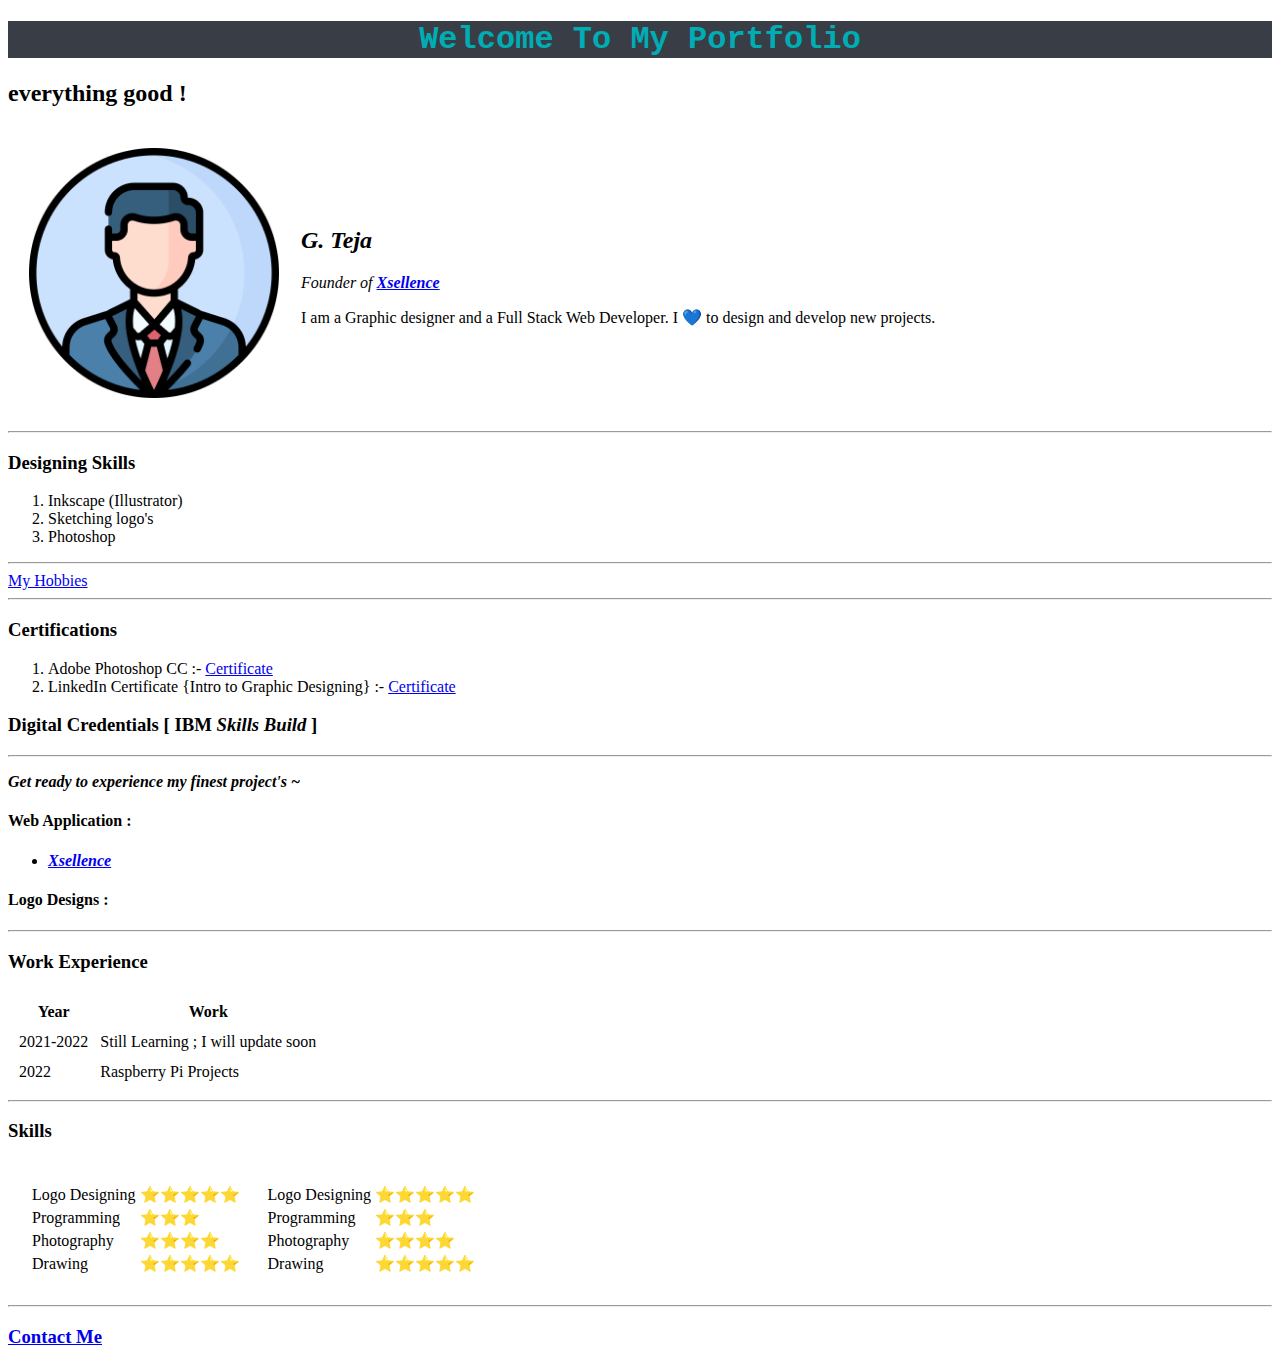
==== index.html @ 6988a021 "Add files via upload" ====
<!DOCTYPE html>
<html lang="en">
<head>
    <!-- Meta Elements :- Help to describe a web page content -->
    <!-- UTF :- Unicode -->
    <meta charset="UTF-8">
    <meta http-equiv="X-UA-Compatible" content="IE=edge">
    <meta name="viewport" content="width=device-width, initial-scale=1.0">
    <title>💙 My Portfolio Website</title>
    <style>
        h1 {
            color: #00ADB5;
            background-color: #393E46;
            font-family:'Courier New', Courier, monospace;
        }
    </style>
</head>

<body>

    <h1 style="text-align: center;">Welcome To My Portfolio</h1>
    <h2>everything good !</h2>
    
        <!-- This is profile -->
        <table cellspacing="20">
        <tr>
            <td><img src="images/profile.png" alt="profile" height="250"></td>
            <td><h2><em>G. Teja</em></h2>
                <p><em>Founder of <strong><a href="https://dev-xsallence.pantheonsite.io/" target="_main">Xsellence</a></strong></em></p>
                <p>I am a Graphic designer and a Full Stack Web Developer. I 💙 to design and develop new projects.</p></td>
        </tr>
        </table>
    
        <hr>

        <!-- This is a Category -->
        <h3>Designing Skills</h3>
        <ol type="1">
            <li>Inkscape (Illustrator)</li>
            <li>Sketching logo's</li>
            <li>Photoshop</li>
        </ol>
        <hr>

        <!-- Created a seperate page for hobbies -->
        <a href="/hobbies.html" target="_main">My Hobbies</a>
        <hr>
        
        <!-- This is a Category -->
        <h3>Certifications</h3>
        <ol type="1">
            <li>Adobe Photoshop CC :- <a href="Udemy.pdf" target="_main">Certificate</a></li>
            <li>LinkedIn Certificate {Intro to Graphic Designing} :- <a href="LinkedIn.pdf" target="_main">Certificate</a></li>
        </ol>

        <!-- This is a Category -->
        <h3>Digital Credentials [ IBM <em>Skills Build</em> ]</h3>
        <div data-iframe-width="150" data-iframe-height="270" data-share-badge-id="ac0fe89c-4e2e-4621-9084-b20be0940d63" data-share-badge-host="https://www.credly.com"></div><script type="text/javascript" async src="//cdn.credly.com/assets/utilities/embed.js"></script>
        <div data-iframe-width="150" data-iframe-height="270" data-share-badge-id="2e6111c5-3efe-4121-8711-81889ba018a3" data-share-badge-host="https://www.credly.com"></div><script type="text/javascript" async src="//cdn.credly.com/assets/utilities/embed.js"></script>
        <hr>
         
        <!-- Projects -->
        <p><em><b>Get ready to experience my finest project's ~</b></em></p>
         
        <h4>Web Application :</h4>
           <ul><li><h4><em><a href="https://dev-xsallence.pantheonsite.io/" target="_main">Xsellence</a></em></h4></li></ul>
           
        <h4>Logo Designs :</h4>
        <hr>
        
        <!-- This is a Table -->
        <h3>Work Experience</h3>
        <table cellspacing="10">
            <tr>
                <th>Year</th>
                <th>Work</th>
            </tr>
            <tr>
                <td>2021-2022</td>
                <td>Still Learning ; I will update soon</td>
            </tr>
            <tr>
                <td>2022</td>
                <td>Raspberry Pi Projects</td>
            </tr>
        </table>
        <hr>
         
        <!-- This is a Table -->
        <h3>Skills</h3>
        <table cellspacing="20">
                <tr>
                    <td>
                        <table>
                           <tr>
                            <td>Logo Designing</td>
                            <td>⭐⭐⭐⭐⭐</td>
                           </tr>
                           <tr>
                            <td>Programming</td>
                            <td>⭐⭐⭐</td>
                           </tr>
                           <tr>
                            <td>Photography</td>
                            <td>⭐⭐⭐⭐</td>
                           </tr>
                           <tr>
                            <td>Drawing</td>
                            <td>⭐⭐⭐⭐⭐</td>
                           </tr>
                        </table>
                     </td>
                    <td>
            <table>
                <tr>
                 <td>Logo Designing</td>
                 <td>⭐⭐⭐⭐⭐</td>
                </tr>
                <tr>
                 <td>Programming</td>
                 <td>⭐⭐⭐</td>
                </tr>
                <tr>
                 <td>Photography</td>
                 <td>⭐⭐⭐⭐</td>
                </tr>
                <tr>
                 <td>Drawing</td>
                 <td>⭐⭐⭐⭐⭐</td>
                </tr>
             </table>
                    </td>
                </tr>
        </table>
        <hr>


        <!-- contact.html -->
        <h3><a href="/contact.html" target="_main">Contact Me</a></h3>
        
</body>
</html>
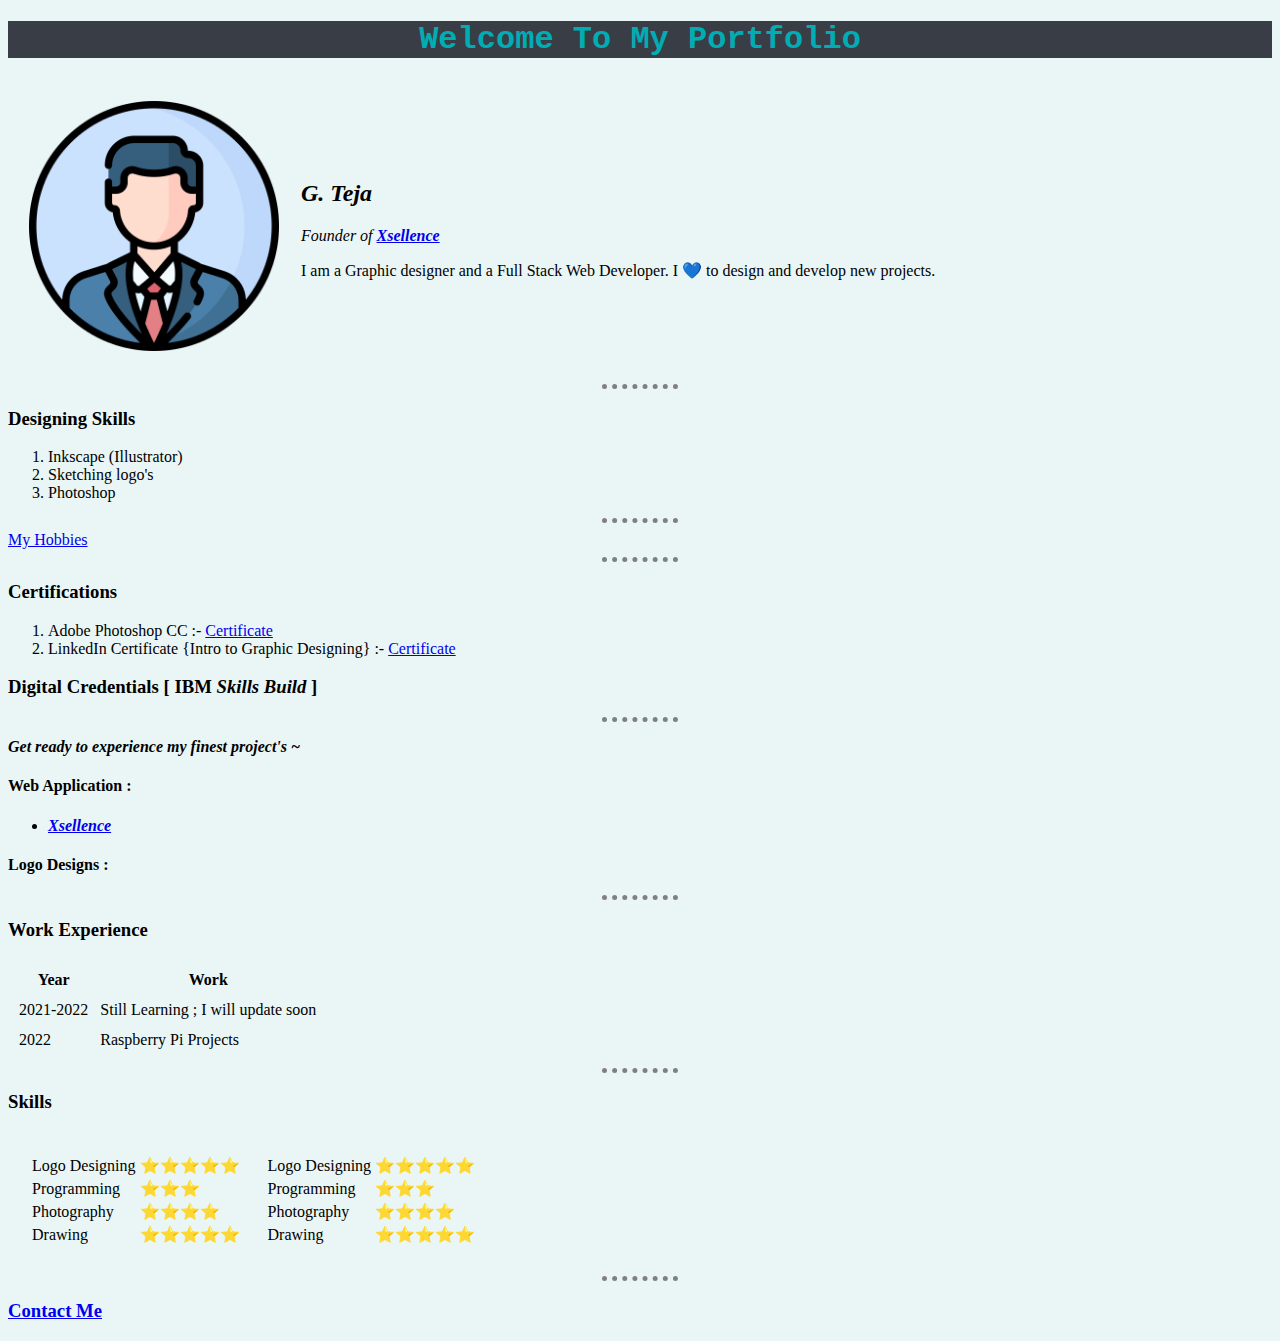
==== commit db9ace93: "testing" ====
--- a/index.html
+++ b/index.html
@@ -7,6 +7,7 @@
     <meta http-equiv="X-UA-Compatible" content="IE=edge">
     <meta name="viewport" content="width=device-width, initial-scale=1.0">
     <title>💙 My Portfolio Website</title>
+    <link rel="stylesheet" href="style.css">
     <style>
         h1 {
             color: #00ADB5;
@@ -19,7 +20,6 @@
 <body>
 
     <h1 style="text-align: center;">Welcome To My Portfolio</h1>
-    <h2>everything good !</h2>
     
         <!-- This is profile -->
         <table cellspacing="20">
--- a/style.css
+++ b/style.css
@@ -0,0 +1,32 @@
+h1 {
+    text-align: center;
+    color: #00ADB5;
+    background-color: #393E46;
+    font-family:'Courier New', Courier, monospace;
+}
+
+body {
+    background-color: #EAF6F6;
+}
+
+hr {
+    border-style: none;
+    border-top-style: dotted;
+    border-color: grey;
+    border-width: 5px;
+    width: 6%;
+}
+
+#teja {
+    color: #364F6B;
+    font-family: Arial, Helvetica, sans-serif;
+}
+
+#webapp {
+    color: #22A39F;
+}
+
+#wokex {
+    color: #F7A4A4;;
+}
+
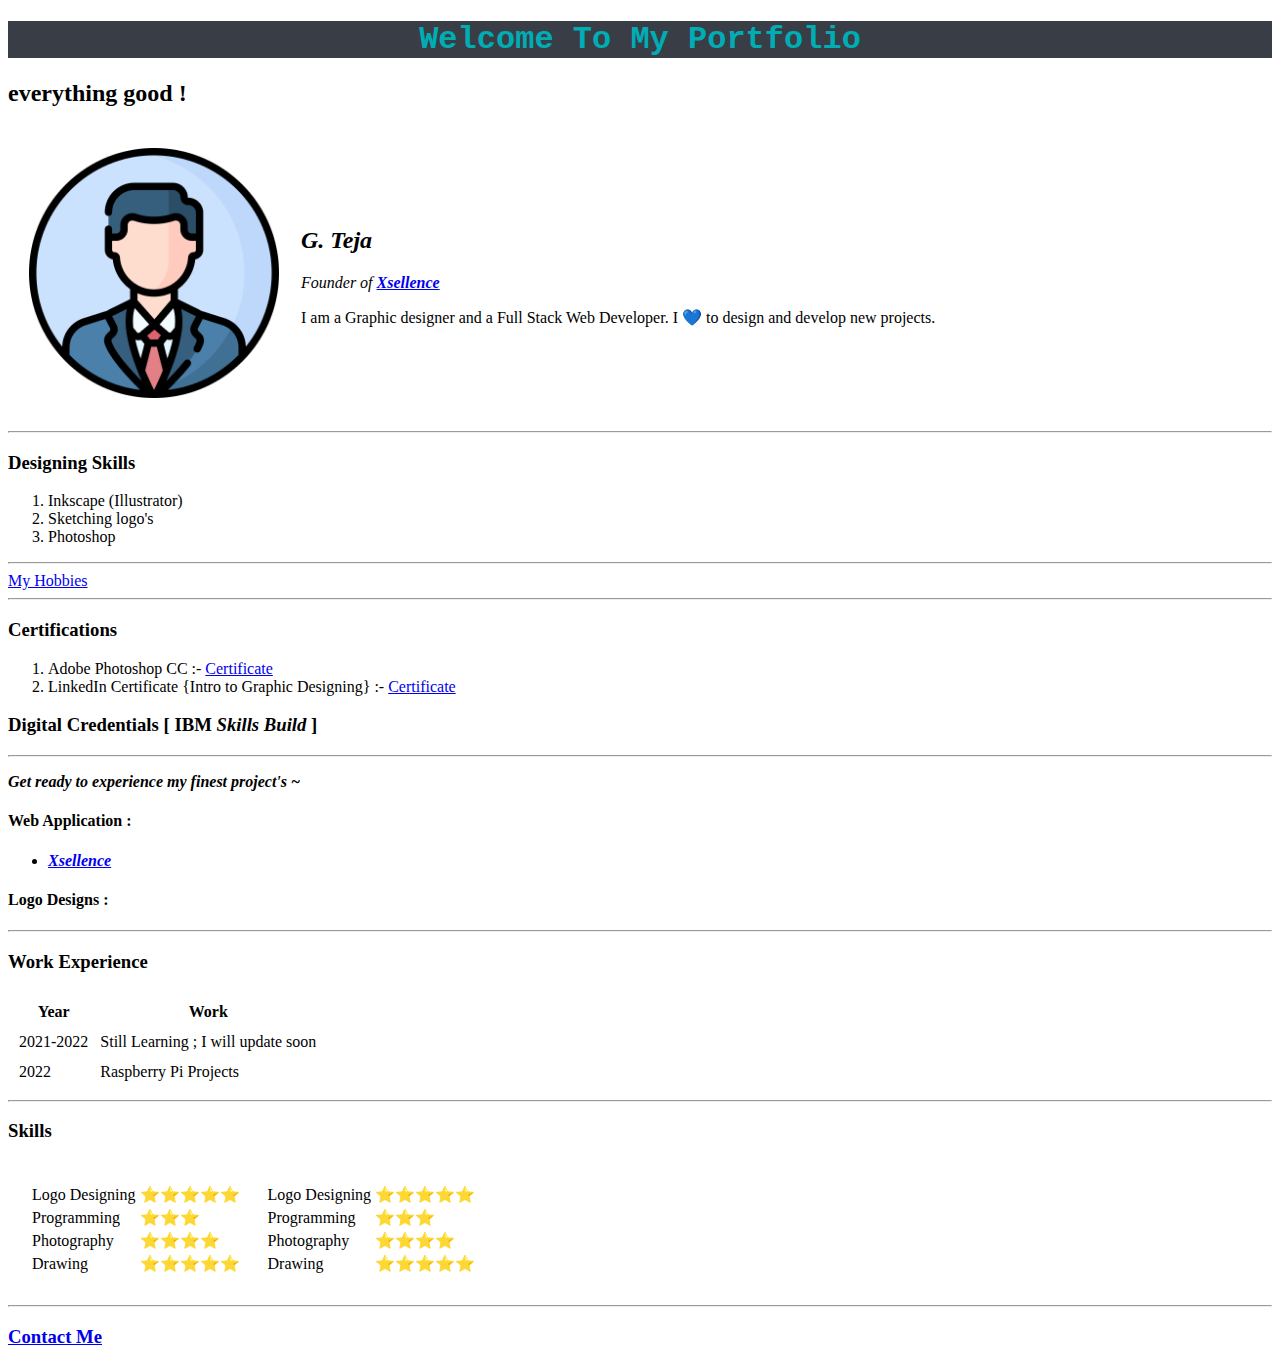
==== commit 6fdefd74: "updated images" ====
--- a/index.html
+++ b/index.html
@@ -7,7 +7,6 @@
     <meta http-equiv="X-UA-Compatible" content="IE=edge">
     <meta name="viewport" content="width=device-width, initial-scale=1.0">
     <title>💙 My Portfolio Website</title>
-    <link rel="stylesheet" href="style.css">
     <style>
         h1 {
             color: #00ADB5;
@@ -20,6 +19,7 @@
 <body>
 
     <h1 style="text-align: center;">Welcome To My Portfolio</h1>
+    <h2>everything good !</h2>
     
         <!-- This is profile -->
         <table cellspacing="20">
@@ -49,8 +49,8 @@
         <!-- This is a Category -->
         <h3>Certifications</h3>
         <ol type="1">
-            <li>Adobe Photoshop CC :- <a href="Udemy.pdf" target="_main">Certificate</a></li>
-            <li>LinkedIn Certificate {Intro to Graphic Designing} :- <a href="LinkedIn.pdf" target="_main">Certificate</a></li>
+            <li>Adobe Photoshop CC :- <a href="/images/udemy.jpg" target="_main">Certificate</a></li>
+            <li>LinkedIn Certificate {Intro to Graphic Designing} :- <a href="/images/linkedin.jpg" target="_main">Certificate</a></li>
         </ol>
 
         <!-- This is a Category -->
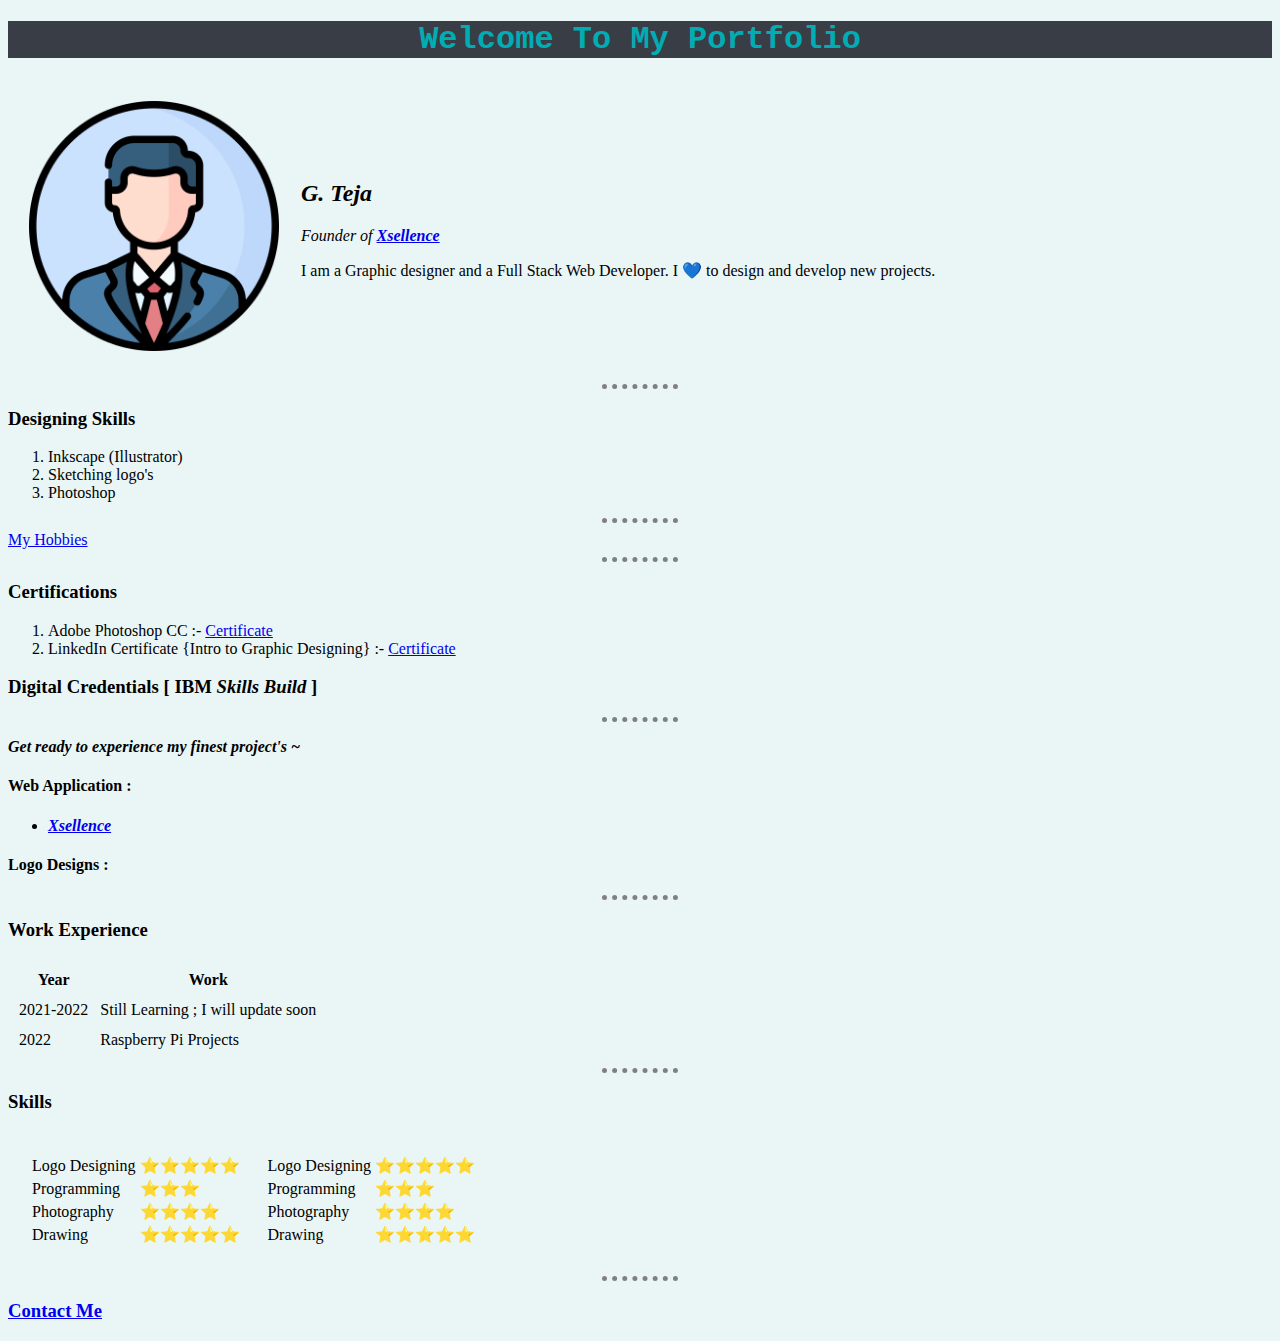
==== commit 5b7fd9e6: "updated images" ====
--- a/index.html
+++ b/index.html
@@ -7,6 +7,7 @@
     <meta http-equiv="X-UA-Compatible" content="IE=edge">
     <meta name="viewport" content="width=device-width, initial-scale=1.0">
     <title>💙 My Portfolio Website</title>
+    <link rel="stylesheet" href="style.css">
     <style>
         h1 {
             color: #00ADB5;
@@ -19,7 +20,6 @@
 <body>
 
     <h1 style="text-align: center;">Welcome To My Portfolio</h1>
-    <h2>everything good !</h2>
     
         <!-- This is profile -->
         <table cellspacing="20">
--- a/style.css
+++ b/style.css
@@ -0,0 +1,32 @@
+h1 {
+    text-align: center;
+    color: #00ADB5;
+    background-color: #393E46;
+    font-family:'Courier New', Courier, monospace;
+}
+
+body {
+    background-color: #EAF6F6;
+}
+
+hr {
+    border-style: none;
+    border-top-style: dotted;
+    border-color: grey;
+    border-width: 5px;
+    width: 6%;
+}
+
+#teja {
+    color: #364F6B;
+    font-family: Arial, Helvetica, sans-serif;
+}
+
+#webapp {
+    color: #22A39F;
+}
+
+#wokex {
+    color: #F7A4A4;;
+}
+
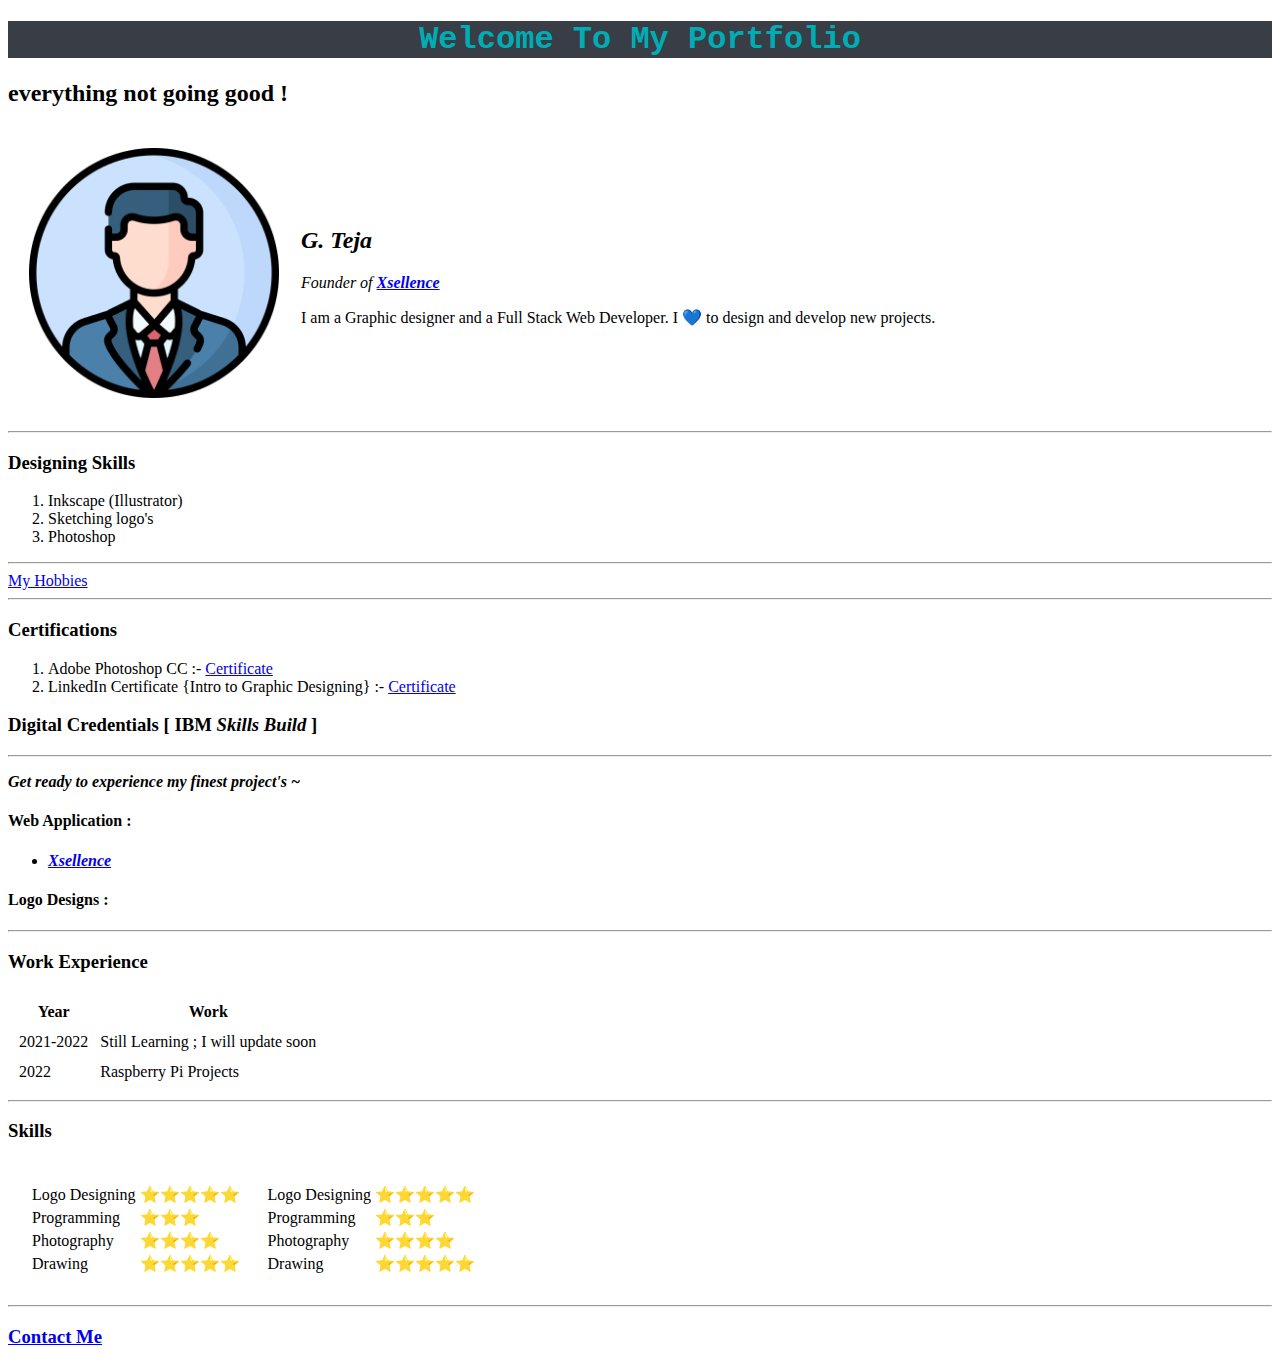
==== commit 77e0ed46: "changes" ====
--- a/index.html
+++ b/index.html
@@ -7,7 +7,6 @@
     <meta http-equiv="X-UA-Compatible" content="IE=edge">
     <meta name="viewport" content="width=device-width, initial-scale=1.0">
     <title>💙 My Portfolio Website</title>
-    <link rel="stylesheet" href="style.css">
     <style>
         h1 {
             color: #00ADB5;
@@ -20,6 +19,7 @@
 <body>
 
     <h1 style="text-align: center;">Welcome To My Portfolio</h1>
+    <h2>everything not going good !</h2>
     
         <!-- This is profile -->
         <table cellspacing="20">
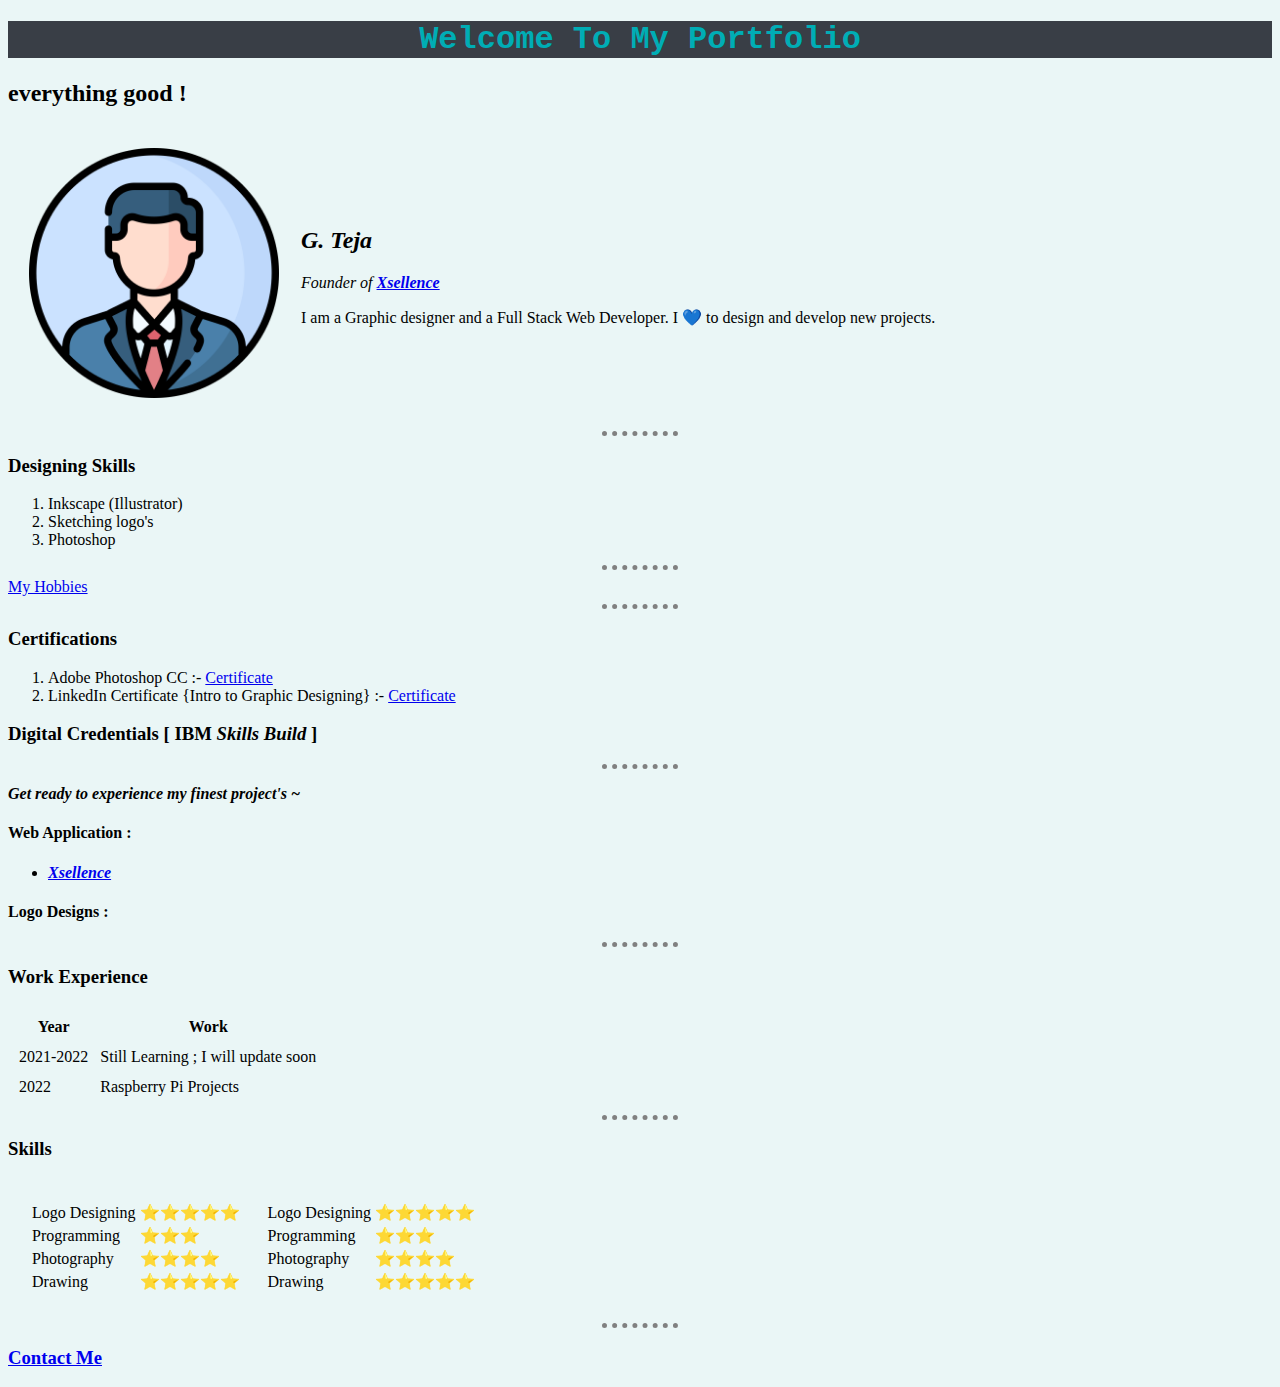
==== commit 870402e8: "Merge branch 'main' of https://github.com/GdharamTEJ/IPad-Based" ====
--- a/index.html
+++ b/index.html
@@ -7,6 +7,7 @@
     <meta http-equiv="X-UA-Compatible" content="IE=edge">
     <meta name="viewport" content="width=device-width, initial-scale=1.0">
     <title>💙 My Portfolio Website</title>
+    <link rel="stylesheet" href="style.css">
     <style>
         h1 {
             color: #00ADB5;
@@ -19,7 +20,7 @@
 <body>
 
     <h1 style="text-align: center;">Welcome To My Portfolio</h1>
-    <h2>everything not going good !</h2>
+    <h2>everything good !</h2>
     
         <!-- This is profile -->
         <table cellspacing="20">
@@ -49,8 +50,8 @@
         <!-- This is a Category -->
         <h3>Certifications</h3>
         <ol type="1">
-            <li>Adobe Photoshop CC :- <a href="/images/udemy.jpg" target="_main">Certificate</a></li>
-            <li>LinkedIn Certificate {Intro to Graphic Designing} :- <a href="/images/linkedin.jpg" target="_main">Certificate</a></li>
+            <li>Adobe Photoshop CC :- <a href="Udemy.pdf" target="_main">Certificate</a></li>
+            <li>LinkedIn Certificate {Intro to Graphic Designing} :- <a href="LinkedIn.pdf" target="_main">Certificate</a></li>
         </ol>
 
         <!-- This is a Category -->
--- a/style.css
+++ b/style.css
@@ -0,0 +1,32 @@
+h1 {
+    text-align: center;
+    color: #00ADB5;
+    background-color: #393E46;
+    font-family:'Courier New', Courier, monospace;
+}
+
+body {
+    background-color: #EAF6F6;
+}
+
+hr {
+    border-style: none;
+    border-top-style: dotted;
+    border-color: grey;
+    border-width: 5px;
+    width: 6%;
+}
+
+#teja {
+    color: #364F6B;
+    font-family: Arial, Helvetica, sans-serif;
+}
+
+#webapp {
+    color: #22A39F;
+}
+
+#wokex {
+    color: #F7A4A4;;
+}
+
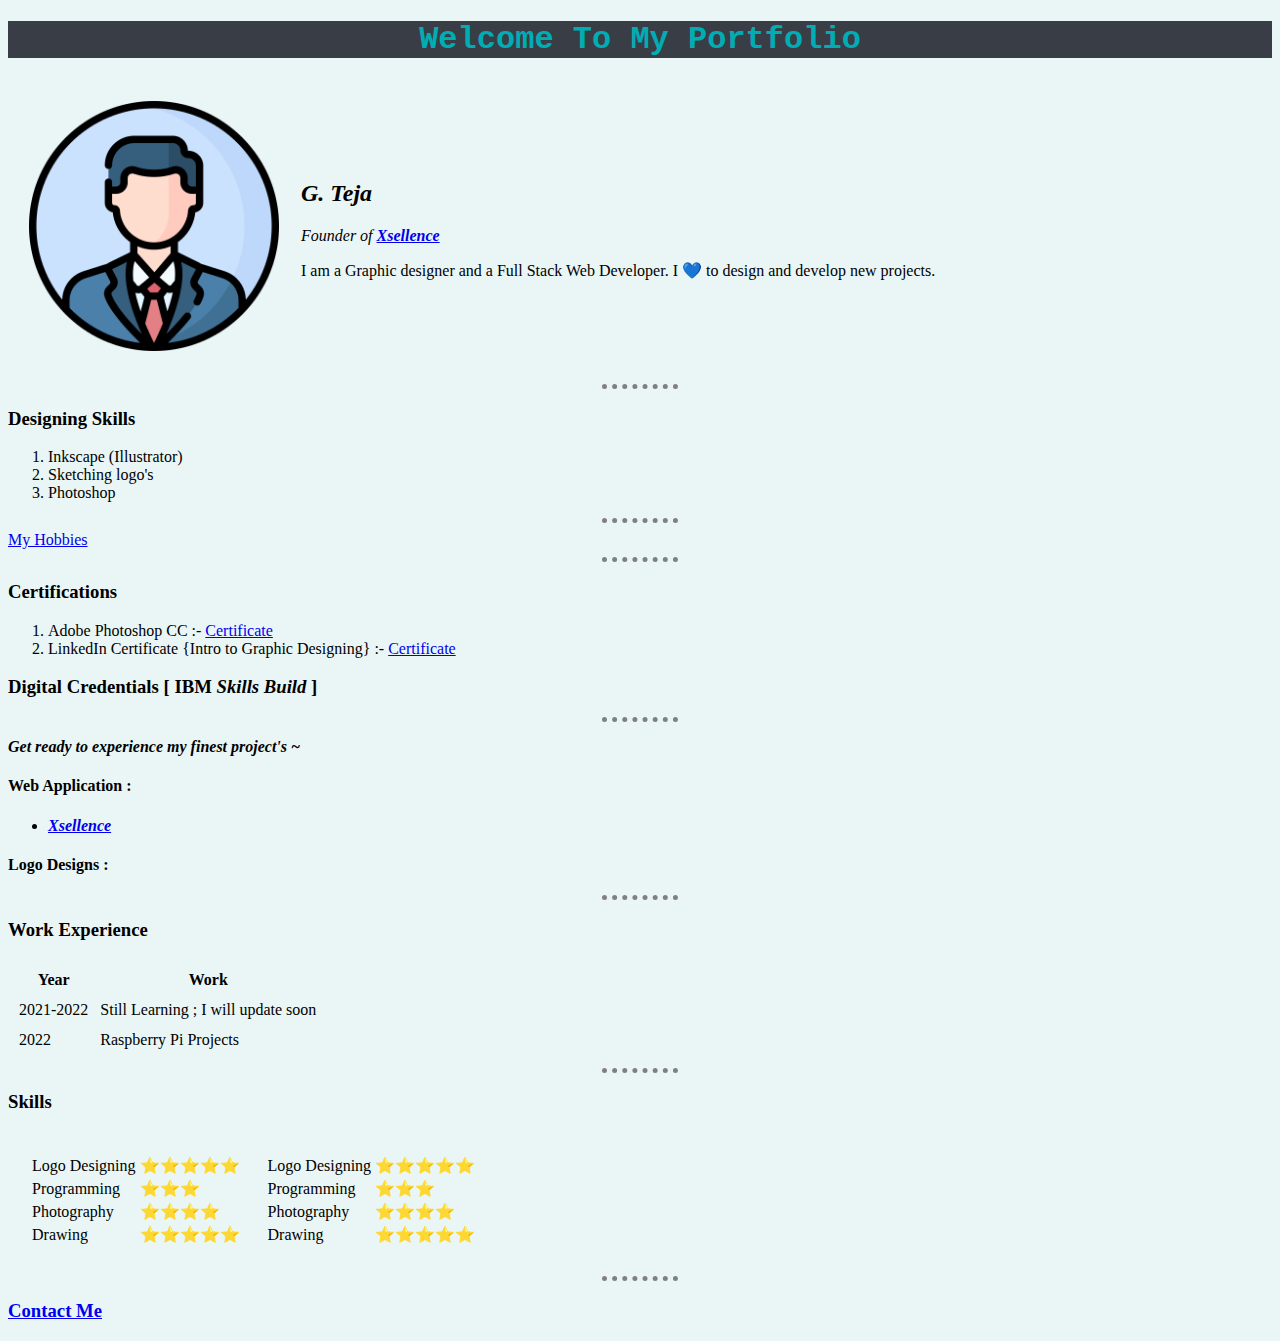
==== commit 441ab993: "made changes" ====
--- a/index.html
+++ b/index.html
@@ -20,7 +20,6 @@
 <body>
 
     <h1 style="text-align: center;">Welcome To My Portfolio</h1>
-    <h2>everything good !</h2>
     
         <!-- This is profile -->
         <table cellspacing="20">
